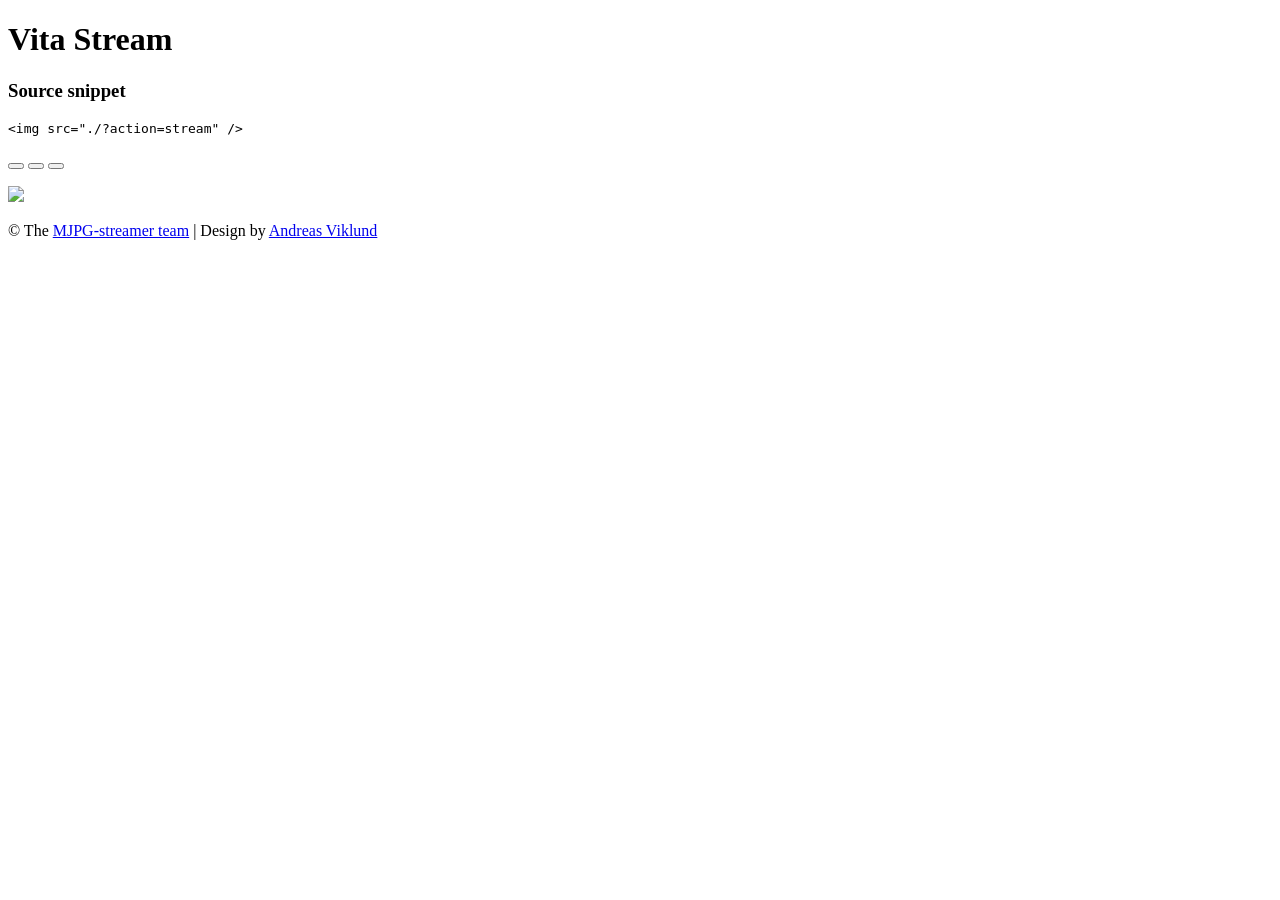
==== mjpg-streamer-experimental/www/index.html @ 2dab75ed "modifying the UI" ====
<!DOCTYPE html PUBLIC "-//W3C//DTD XHTML 1.1//EN"
"http://www.w3.org/TR/xhtml11/DTD/xhtml11.dtd">
<html xmlns="http://www.w3.org/1999/xhtml" xml:lang="en">
  <head>
    <title>vita streamer</title>
    <meta http-equiv="content-type" content="text/html; charset=iso-8859-1" />
    <link rel="stylesheet" href="style.css" type="text/css" />
    <script type="text/javascript" src="jquery.js"></script>    
    <script type="text/javascript" src="jquery.rotate.js"></script>
    <!--[if IE 6]>
    <link rel="stylesheet" href="fix.css" type="text/css" />
    <![endif]-->
    <script type="text/javascript">
    
    var phi = 0, flipped = 0, mirrored = 0;

	function setXformClass () {
		$('.xform').each(function(idx,el) {
			el.className = "xform x" +(flipped ? "-flipped":"") + (mirrored ? "-mirrored" : "") + "-rotated-" + phi;
		});
	}
    $(document).ready(function() {
		// set rotation angle phi and toggle rotate class
		$('#rotate').click(function() {
			phi = (phi + 90) % 360;
			setXformClass();
			if (phi % 180) {
				$('.xform-p').addClass('rotated');
			} else {
				$('.xform-p').removeClass('rotated');
			}
		});
		// toggle mirror class component
		$('#mirror').click(function() {
			mirrored = ! mirrored;
			setXformClass();
		});
		// toggle flip class component
		$('#flip').click(function() {
			flipped = ! flipped;
			setXformClass();
		});
	});
	</script>
  </head>

  <body>

    <div id="content">
      <h1>Vita Stream</h1>
      <h3>Source snippet</h3>
      <p><pre>&lt;img src="./?action=stream" /&gt;</pre></p>

	<p id="xform">
		<button id="rotate"><div class="btnface"></div></button>
		<button id="mirror"><div class="btnface"></div></button>
		<button id="flip"><div class="btnface"></div></button>
	</p>
	<p class="xform-p"></p>
	<p id="streamwrap" class="xform-p">
		<img id="streamimage" class="xform" src="./?action=stream" />
	</p>

	<p>&copy; The <a href="http://mjpg-streamer.sf.net">MJPG-streamer team</a> | Design by <a href="http://andreasviklund.com">Andreas Viklund</a></p>
  </body>
</html>
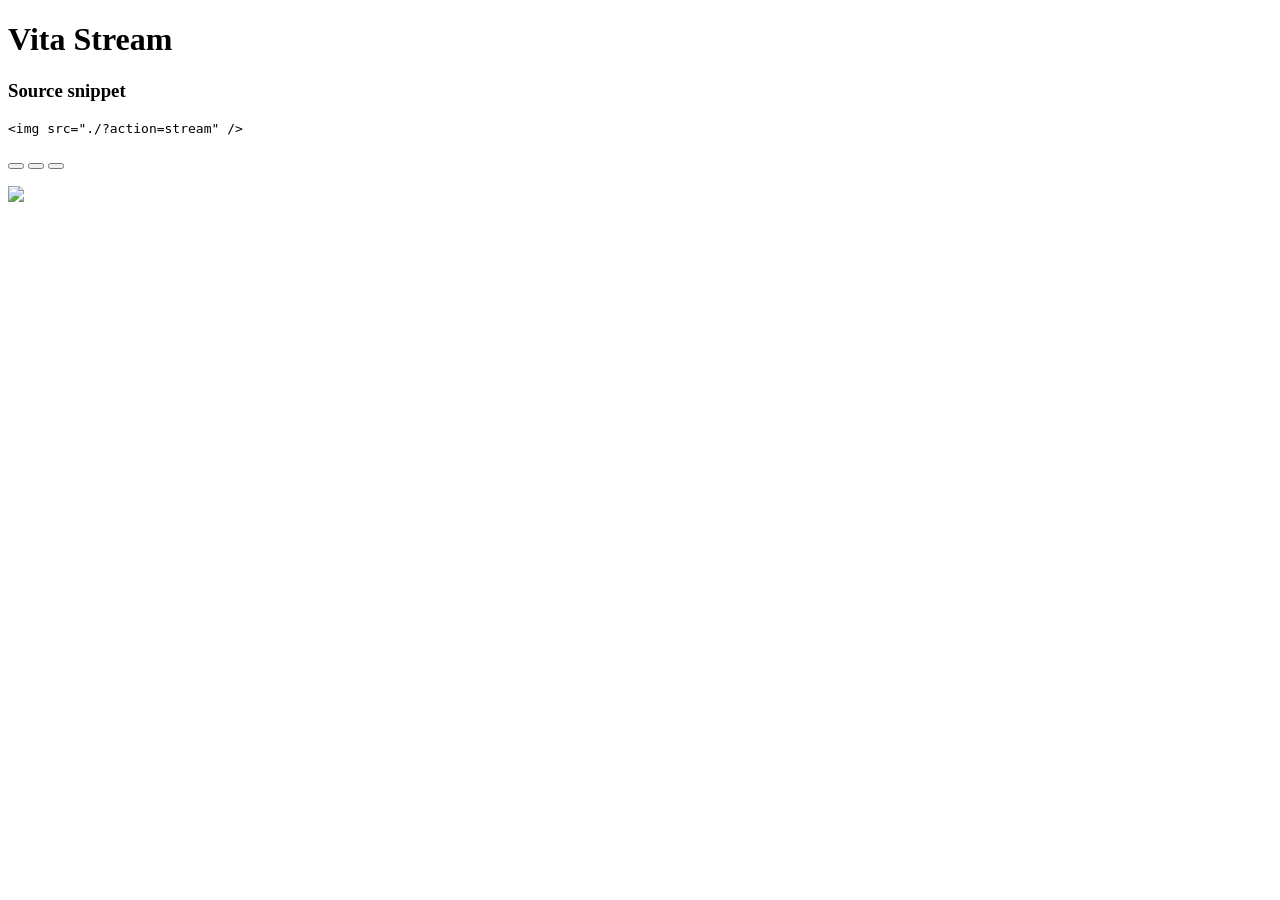
==== commit 71bc7afd: "modifying the UI" ====
--- a/mjpg-streamer-experimental/www/index.html
+++ b/mjpg-streamer-experimental/www/index.html
@@ -46,7 +46,6 @@
 
   <body>
 
-    <div id="content">
       <h1>Vita Stream</h1>
       <h3>Source snippet</h3>
       <p><pre>&lt;img src="./?action=stream" /&gt;</pre></p>
@@ -61,6 +60,5 @@
 		<img id="streamimage" class="xform" src="./?action=stream" />
 	</p>
 
-	<p>&copy; The <a href="http://mjpg-streamer.sf.net">MJPG-streamer team</a> | Design by <a href="http://andreasviklund.com">Andreas Viklund</a></p>
   </body>
 </html>
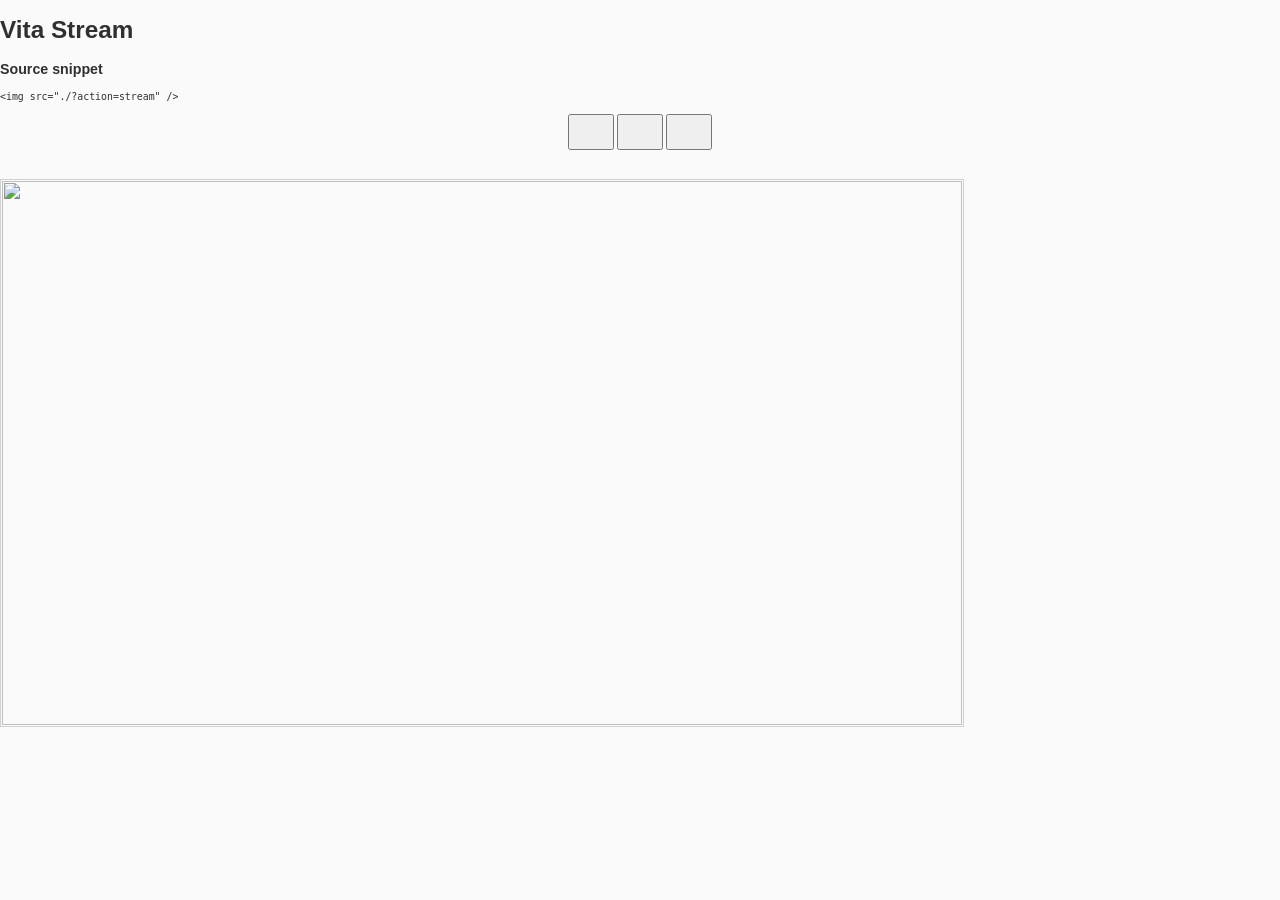
==== commit 81915ca3: "modifying the UI" ====
--- a/mjpg-streamer-experimental/www/index.html
+++ b/mjpg-streamer-experimental/www/index.html
@@ -56,9 +56,11 @@
 		<button id="flip"><div class="btnface"></div></button>
 	</p>
 	<p class="xform-p"></p>
+  <div style="text-align: center;">
 	<p id="streamwrap" class="xform-p">
 		<img id="streamimage" class="xform" src="./?action=stream" />
 	</p>
+</div>
 
   </body>
 </html>
--- a/mjpg-streamer-experimental/www/style.css
+++ b/mjpg-streamer-experimental/www/style.css
@@ -0,0 +1,192 @@
+/* andreas07 - an open source xhtml/css website layout by Andreas Viklund - http://andreasviklund.com . Free to use for any purpose as long as the proper credits are given for the original design work.
+
+Version: 1.1, November 28, 2005 */
+
+/**************** Page and tag styles ****************/
+
+body
+{margin:0; padding:0; color:#303030; background:#fafafa; font:76% Verdana,Tahoma,sans-serif;}
+
+ul
+{list-style:circle; margin:15px 0 20px 0; font-size:0.9em;}
+
+li
+{margin:0 0 8px 25px;}
+
+a
+{color:#d85d5d; font-weight:bold; text-decoration:none;}
+
+a:hover
+{color:#505050; text-decoration:underline;}
+
+img
+{float:left; margin:0 15px 15px 0; padding:1px; border:1px solid #d0d0d0;}
+
+a img
+{border-color:#d85d5d;}
+
+a img:hover
+{background:#d85d5d; border-color:#d85d5d;}
+
+/**************** Sidebar area styles ****************/
+
+#sidebar
+{position:absolute; top:0; left:0; width:220px; height:100%; overflow:auto; background:#e0e0e0 url(sidebarbg.gif) top right repeat-y; text-align:right;}
+
+body > #sidebar
+{position:fixed;}
+
+#sidebar h1
+{margin:20px 18px 0 5px; color:#d85d5d; font-size:1.6em; letter-spacing:-2px; text-align:right;}
+
+#sidebar h2, #sidebar h3
+{margin:0 20px 18px 5px; color:#808080; font-size:1.1em; font-weight:bold; letter-spacing:-1px; text-align:right;}
+
+#sidebar h3
+{margin:20px 18px 4px 5px; color:#606060;}
+
+#sidebar  p
+{margin:0 20px 18px 5px; color:#606060; font-size:0.8em;}
+
+#sidebar a
+{color:#808080}
+
+/**************** Navigation menu styles ****************/
+
+#menu a
+{display:block; width:202px; padding:5px 18px 5px 0; color:#606060; background:#e0e0e0 url(sidebarbg.gif) top right repeat-y; font-size:1.8em; font-weight:normal; text-decoration:none; letter-spacing:-2px;}
+
+#menu a:hover 
+{color:#303030; background:#f0f0f0 url(sidebarbg.gif) top right repeat-y;}
+
+#menu a.active
+{padding:5px 18px 5px 0; background:#fafafa; border-top:2px solid #c0c0c0; border-bottom:2px solid #c0c0c0;}
+
+#menu a.active:hover
+{color:#505050; background:#fafafa;}
+
+/**************** Content area styles ****************/
+
+#content
+{width:520px; margin:0 0 0 240px; padding:20px 0; background:#fafafa;}
+
+#content p
+{margin:0 0 20px 0; line-height:1.5em;}
+
+#content h1
+{margin:0; color:#d85d5d; font-size:4em; letter-spacing:-5px; text-align:center;}
+
+#content h2
+{margin:0; color:#808080; font-weight:normal; font-size:2.5em; letter-spacing:-2px; text-align:center;}
+
+#content h3
+{clear:both; margin:30px 0 10px 0; color:#d85d5d; font-weight:normal; font-size: 2em; letter-spacing:-2px;}
+
+#streamimage {
+width:960px; height: 544px;
+}
+
+#xform {
+	text-align:center;
+	margin:0 !important;
+}
+#streamwrap {
+	height:540px
+}
+#streamwrap.rotated {
+	height:960px
+}
+p.xform-p {
+	height:5px;
+	margin-bottom:0 !important;
+}
+p.xform-p.rotated {
+	height:50px;
+	margin-bottom:20px !important;
+}
+
+/*
+	CSS3 transformations: rotate, flip, mirror
+*/
+
+img.x-rotated-0 {}
+img.x-rotated-90 {
+	-moz-transform: rotate(90deg);
+	-webkit-transform: rotate(90deg);
+}
+img.x-rotated-180 {
+	-moz-transform: rotate(180deg);
+	-webkit-transform: rotate(180deg);
+}
+img.x-rotated-270 {
+	-moz-transform: rotate(270deg);
+	-webkit-transform: rotate(270deg);
+}
+img.x-mirrored-rotated-0 {
+	-moz-transform: scaleX(-1);
+	-webkit-transform: scaleX(-1);
+}
+img.x-mirrored-rotated-90 {
+	-moz-transform: rotate(90deg) scaleX(-1);
+	-webkit-transform: rotate(90deg) scaleX(-1);
+}
+img.x-mirrored-rotated-180 {
+	-moz-transform: rotate(180deg) scaleX(-1);
+	-webkit-transform: rotate(180deg) scaleX(-1);
+}
+img.x-mirrored-rotated-270 {
+	-moz-transform: rotate(270deg) scaleX(-1);
+	-webkit-transform: rotate(270deg) scaleX(-1);
+}
+img.x-flipped-rotated-0 {
+	-moz-transform: scaleY(-1);
+	-webkit-transform: scaleY(-1);
+}
+img.x-flipped-rotated-90 {
+	-moz-transform: rotate(90deg) scaleY(-1);
+	-webkit-transform: rotate(90deg) scaleY(-1);
+}
+img.x-flipped-rotated-180 {
+	-moz-transform: rotate(180deg) scaleY(-1);
+	-webkit-transform: rotate(180deg) scaleY(-1);
+}
+img.x-flipped-rotated-270 {
+	-moz-transform: rotate(270deg) scaleY(-1);
+	-webkit-transform: rotate(270deg) scaleY(-1);
+}
+img.x-flipped-mirrored-rotated-0 {
+	-moz-transform: scale(-1,-1);
+	-webkit-transform: scale(-1,-1);
+}
+img.x-flipped-mirrored-rotated-90 {
+	-moz-transform: rotate(90deg) scale(-1,-1);
+	-webkit-transform: rotate(90deg) scale(-1,-1);
+}
+img.x-flipped-mirrored-rotated-180 {
+	-moz-transform: rotate(180deg) scale(-1,-1);
+	-webkit-transform: rotate(180deg) scale(-1,-1);
+}
+img.x-flipped-mirrored-rotated-270 {
+	-moz-transform: rotate(270deg) scale(-1,-1);
+	-webkit-transform: rotate(270deg) scale(-1,-1);
+}
+.btnface {
+	height:30px;
+	width:30px;
+}
+#rotate .btnface {
+	background:url("rotateicons.png") no-repeat scroll 7px 50% transparent;
+}
+#flip .btnface {
+	background:url("rotateicons.png") no-repeat scroll -65px 50% transparent;
+}
+#mirror .btnface {
+	background:url("rotateicons.png") no-repeat scroll -30px 50% transparent;
+}
+
+/* averages */
+
+#fN {
+	position: relative;
+	top: 5px;
+}
